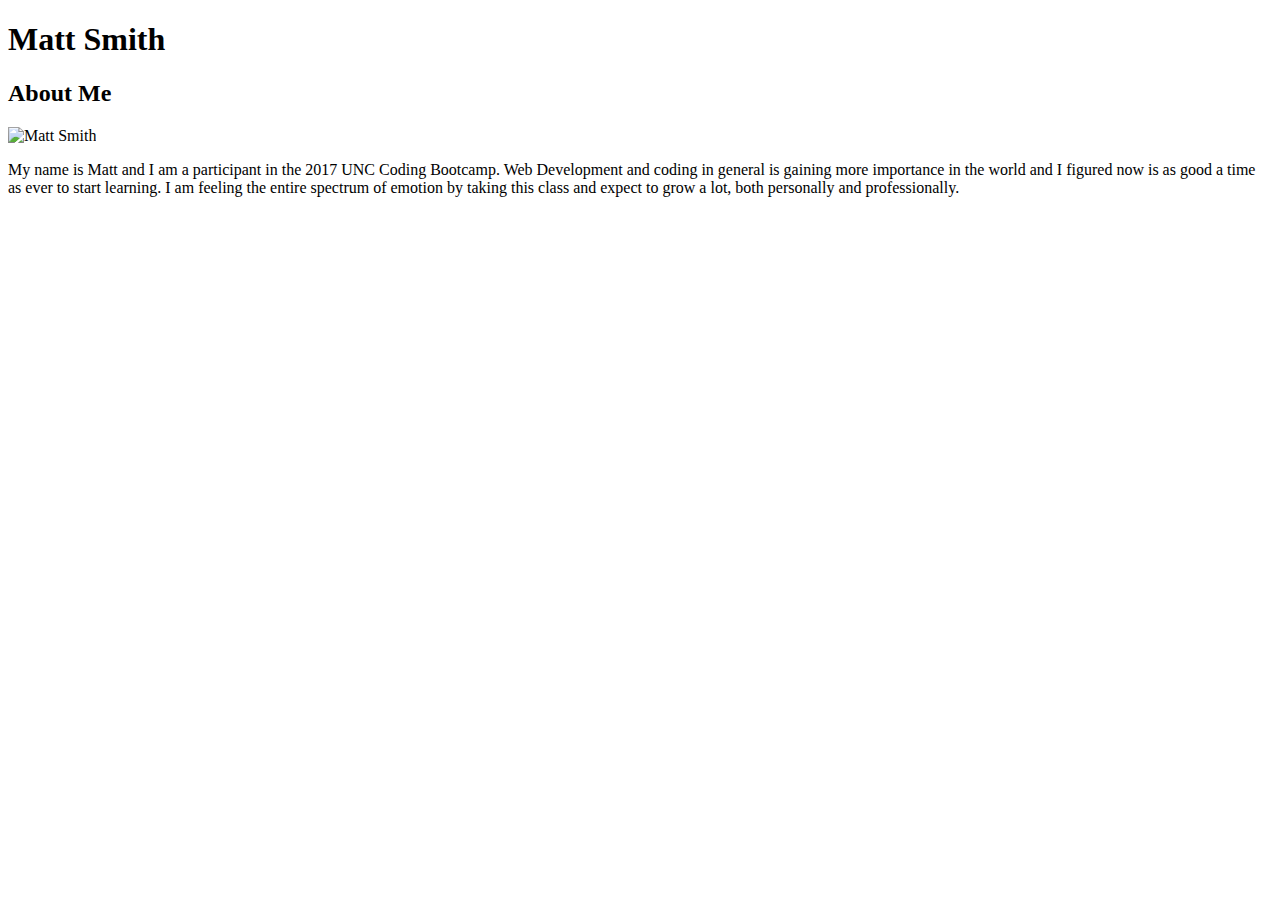
==== html/index.html @ 6e81df3d "new files" ====
<!DOCTYPE html>
<html lang="en-us">

<head>

	<title>Basic-Portfolio</title>
	<link rel="stylesheet" type="text/css" href="../assets/css/style.css"/>

</head>

<body>
	<header>
		<h1>Matt Smith</h1> 
	</header>

		<h2 class="red-text">About Me</h2>

	<section>
			
		<img src="https://scontent-atl3-1.xx.fbcdn.net/v/t1.0-9/10354934_10202255539015320_6267807767777732367_n.jpg?oh=34abf9414b56a8e9af03d8b82ed67ce5&oe=5A457BC3" alt="Matt Smith">

		<p class="red-text">My name is Matt and I am a participant in the 2017 UNC Coding Bootcamp. Web Development and coding in general is gaining more importance in the world and I figured now is as good a time as ever to start learning. I am feeling the entire spectrum of emotion by taking this class and expect to grow a lot, both personally and professionally.</p>

	</section>

</body>
</html>
---- assets/css/style.css ----
<style>

	.red-text{
		color:red;
	}

</style>
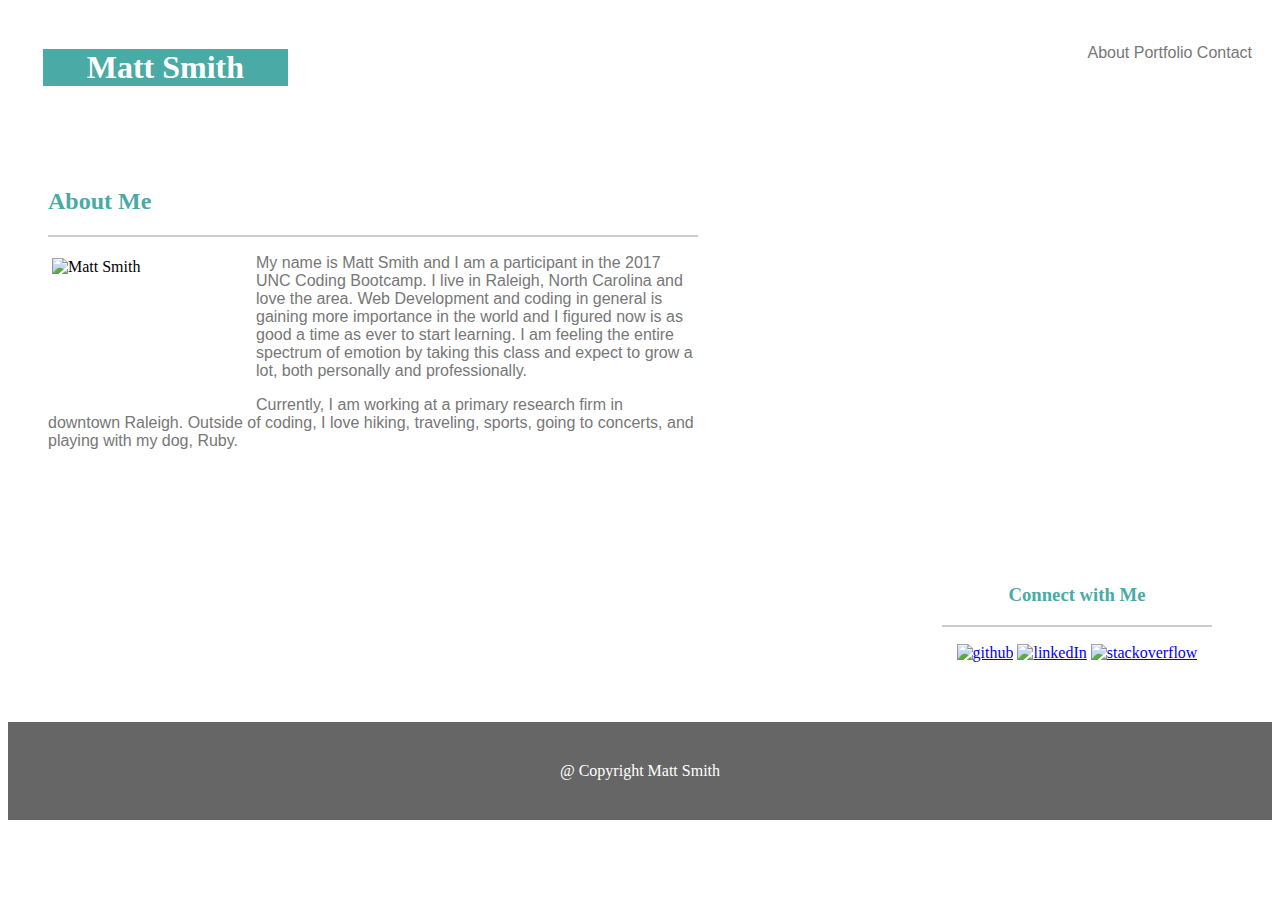
==== commit f5bee1ea: "updated files" ====
--- a/html/index.html
+++ b/html/index.html
@@ -4,24 +4,52 @@
 <head>
 
 	<title>Basic-Portfolio</title>
-	<link rel="stylesheet" type="text/css" href="../assets/css/style.css"/>
+	<link rel="stylesheet" type="text/css" href="../assets/css/style.css"> 
 
 </head>
 
 <body>
-	<header>
-		<h1>Matt Smith</h1> 
+	<div>
+	<header id="header">
+		<p id="fr">About Portfolio Contact</p>
+		<h1 id="textcent">Matt Smith</h1>
 	</header>
+</div>
 
-		<h2 class="red-text">About Me</h2>
+	
+	<div id="division">
+    <h2>About Me</h2>
+		
+	<hr/>
+	<img class="resize" id="fl" src="https://scontent-atl3-1.xx.fbcdn.net/v/t1.0-9/10354934_10202255539015320_6267807767777732367_n.jpg?oh=34abf9414b56a8e9af03d8b82ed67ce5&oe=5A457BC3" alt="Matt Smith">
 
-	<section>
-			
-		<img src="https://scontent-atl3-1.xx.fbcdn.net/v/t1.0-9/10354934_10202255539015320_6267807767777732367_n.jpg?oh=34abf9414b56a8e9af03d8b82ed67ce5&oe=5A457BC3" alt="Matt Smith">
+		<p>My name is Matt Smith and I am a participant in the 2017 UNC Coding Bootcamp. I live in Raleigh, North Carolina and love the area. Web Development and coding in general is gaining more importance in the world and I figured now is as good a time as ever to start learning. I am feeling the entire spectrum of emotion by taking this class and expect to grow a lot, both personally and professionally.</p>
 
-		<p class="red-text">My name is Matt and I am a participant in the 2017 UNC Coding Bootcamp. Web Development and coding in general is gaining more importance in the world and I figured now is as good a time as ever to start learning. I am feeling the entire spectrum of emotion by taking this class and expect to grow a lot, both personally and professionally.</p>
+		<p>Currently, I am working at a primary research firm in downtown Raleigh. Outside of coding, I love hiking, traveling, sports, going to concerts, and playing with my dog, Ruby.</p>
 
-	</section>
+	</div>
+
+	<div id="nav">
+
+	<h3>Connect with Me</h3>
+
+	<hr/>
+
+	<a href="https://github.com/smithmj90"><img src="https://cdn3.iconfinder.com/data/icons/free-social-icons/67/github_square-64.png" alt="github"></a>
+
+	<a href="https://www.linkedin.com/in/matt-smith-147526ab/"><img src="https://cdn3.iconfinder.com/data/icons/free-social-icons/67/linkedin_square_color-64.png" alt="linkedIn"></a>
+
+	<a href="https://stackoverflow.com/"><img class="resize1" src="https://cdn3.iconfinder.com/data/icons/inficons/128/stackoverflow.png" alt="stackoverflow"></a>
+
+	</div>
+
+
+	<footer class="white-text">
+		@ Copyright Matt Smith
+	</footer>
+
+
+
 
 </body>
 </html>
--- a/assets/css/style.css
+++ b/assets/css/style.css
@@ -1,8 +1,125 @@
 <style>
 
-	.red-text{
-		color:red;
-	}
+header {
+	
+}
+
+body {
+	background-image: url(http://www.dickson-constant.com/medias/images/catalogue/api/m654-grey-680.jpg)  
+}
+
+h1 {
+	color:white;
+	background-color: #4aaaa5; 
+	width: 20%;
+	margin-left: 15px;
+}
+
+h2 {
+	color: #4aaaa5;
+	font-family: 'Georgia', Times, Times New Roman, serif;
+}
+
+h3 {
+	color: #4aaaa5;
+	font-family: 'Georgia', Times, Times New Roman, serif;
+	text-align: center;
+}
+
+p {
+	color: #777777;
+	font-family: 'Arial', 'Helvetica Neue', Helvetica, sans-serif;
+}
+
+.resize {
+	width: 200px;
+	height: 150px;
+	border-color: white;
+	border-style: solid;
+	border-width: 4px;
+}
+
+.resize1 {
+	width: 59px;
+	height: 59px;
+}
+
+#fr {
+	float:right;
+}
+
+#division {
+	width: 650px;
+    padding: 15px;
+	margin: 25px;
+    background-color: white;
+
+}
+
+#fl {
+	float: left;
+}
+
+#nav {
+	width: 270px;
+    padding: 30px;
+	margin: 30px;
+    background-color: white;
+    float:right;
+    text-align: center;
+
+}
+
+footer {
+	background-color: #666666;
+	padding: 40px;
+	clear: both;
+	text-align: center;
+
+}
+
+.white-text {
+	color:white;
+}
+
+#textcent {
+	text-align: center;
+}
+
+button {
+	display: inline-block;
+	 text-align: center;
+	 background-color: #4aaaa5;
+	 padding: 10px 15px;
+}
+
+
+hr {
+    display: block;
+    height: 1px;
+    border: 0;
+    border-top: 2px solid #ccc;
+    margin: 1em 0;
+    padding: 0;
+}
+
+#header {
+	background-color: #ffffff;
+	padding: 20px;
+}
+
+.inputbox {
+	width: 645px;
+	height: 25px;
+	font-size: 12px;
+}
+
+#messageinputbox {
+	width: 645px;
+	height: 175px;
+	font-size: 12px;
+	margin-bottom: 10px;
+}
 
 </style>
 
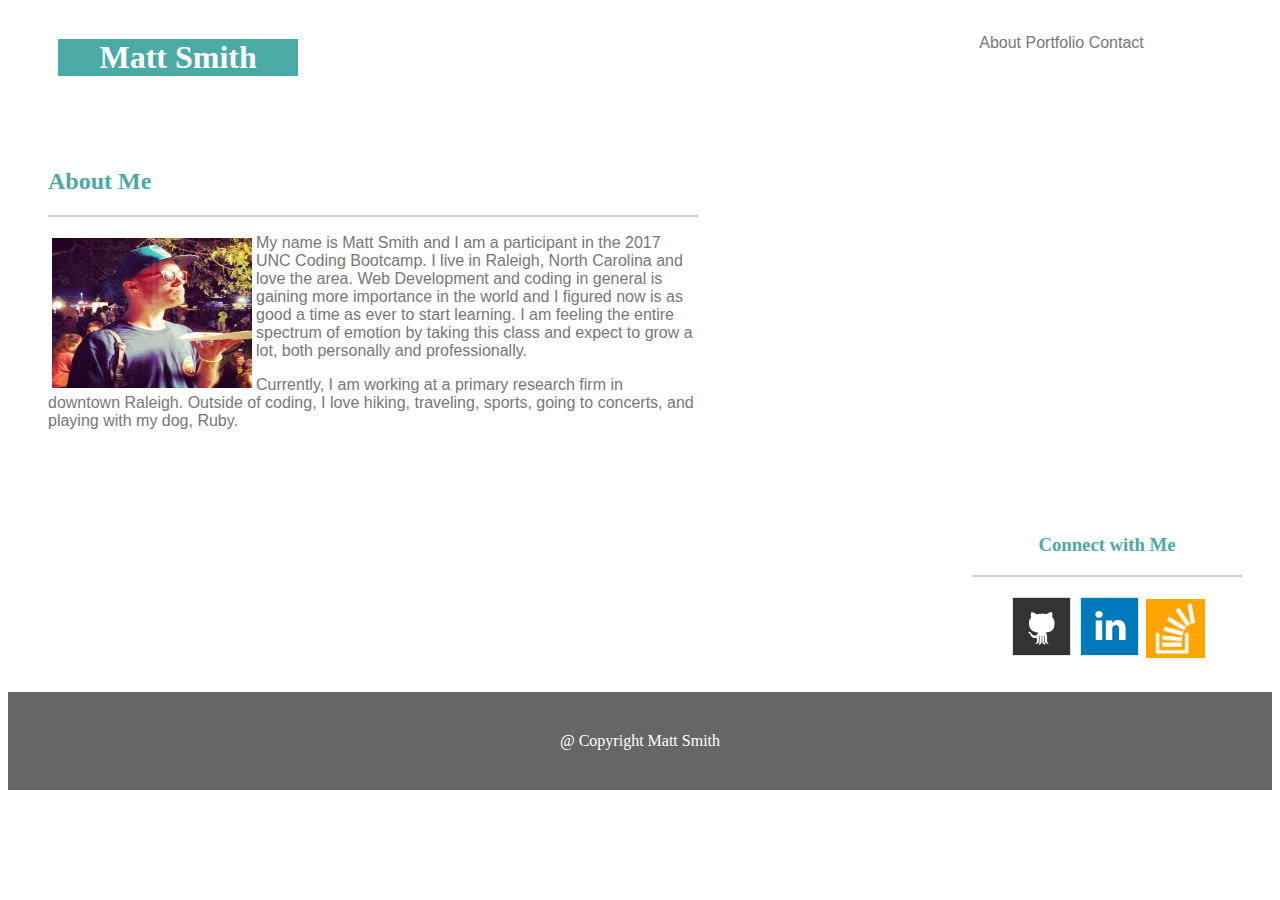
==== commit 194fba93: "Updated" ====
--- a/html/index.html
+++ b/html/index.html
@@ -21,7 +21,7 @@
     <h2>About Me</h2>
 		
 	<hr/>
-	<img class="resize" id="fl" src="https://scontent-atl3-1.xx.fbcdn.net/v/t1.0-9/10354934_10202255539015320_6267807767777732367_n.jpg?oh=34abf9414b56a8e9af03d8b82ed67ce5&oe=5A457BC3" alt="Matt Smith">
+	<img class="resize" id="fl" src="../assets/images/ProfilePic.jpg" alt="Matt Smith">
 
 		<p>My name is Matt Smith and I am a participant in the 2017 UNC Coding Bootcamp. I live in Raleigh, North Carolina and love the area. Web Development and coding in general is gaining more importance in the world and I figured now is as good a time as ever to start learning. I am feeling the entire spectrum of emotion by taking this class and expect to grow a lot, both personally and professionally.</p>
 
@@ -35,11 +35,11 @@
 
 	<hr/>
 
-	<a href="https://github.com/smithmj90"><img src="https://cdn3.iconfinder.com/data/icons/free-social-icons/67/github_square-64.png" alt="github"></a>
+	<a href="https://github.com/smithmj90"><img src="../assets/images/GitHub.png" alt="github"></a>
 
-	<a href="https://www.linkedin.com/in/matt-smith-147526ab/"><img src="https://cdn3.iconfinder.com/data/icons/free-social-icons/67/linkedin_square_color-64.png" alt="linkedIn"></a>
+	<a href="https://www.linkedin.com/in/matt-smith-147526ab/"><img src="../assets/images/LinkedIn.png" alt="linkedIn"></a>
 
-	<a href="https://stackoverflow.com/"><img class="resize1" src="https://cdn3.iconfinder.com/data/icons/inficons/128/stackoverflow.png" alt="stackoverflow"></a>
+	<a href="https://stackoverflow.com/"><img class="resize1" src="../assets/images/Stackoverflow.png" alt="stackoverflow"></a>
 
 	</div>
 
--- a/assets/css/style.css
+++ b/assets/css/style.css
@@ -1,5 +1,3 @@
-<style>
-
 header {
 	
 }
@@ -24,6 +22,8 @@
 	color: #4aaaa5;
 	font-family: 'Georgia', Times, Times New Roman, serif;
 	text-align: center;
+
+
 }
 
 p {
@@ -46,12 +46,13 @@
 
 #fr {
 	float:right;
+	padding-right: 100px;
 }
 
 #division {
 	width: 650px;
     padding: 15px;
-	margin: 25px;
+    margin: 25px; 
     background-color: white;
 
 }
@@ -62,10 +63,9 @@
 
 #nav {
 	width: 270px;
+    background-color: white;
     padding: 30px;
-	margin: 30px;
-    background-color: white;
-    float:right;
+    float: right;
     text-align: center;
 
 }
@@ -105,7 +105,9 @@
 
 #header {
 	background-color: #ffffff;
-	padding: 20px;
+	padding: 10px;
+	width: 95%;
+	margin-left: 25px;
 }
 
 .inputbox {
@@ -121,5 +123,67 @@
 	margin-bottom: 10px;
 }
 
-</style>
+#box1 {
+	background-image: url(../images/Hangman.jpeg);
+    width: 200px;
+    height: 150px; 
+    border: 1px solid white;
+    padding: 25px;
+    margin: 25px;
+    float: left;
 
+}
+
+#box2 {
+	background-image:url(../images/RPGgame.jpeg);
+    width: 200px;
+    height: 150px; 
+    border: 1px solid white;
+    padding: 25px;
+    margin: 25px;
+    float: right;
+
+}
+
+#box3 {
+	background-image:url(../images/TriviaGame.jpeg);
+    width: 200px;
+    height: 150px; 
+    border: 1px solid white;
+    padding: 25px;
+    margin: 25px;
+	float:left;
+
+
+}
+
+#box4 {
+	background-image:url(../images/RIW.jpeg);
+    width: 200px;
+    height: 150px; 
+    border: 1px solid white;
+    padding: 25px;
+    margin: 25px;
+    float: right;
+
+}
+
+#box5 {
+	background-image:url(../images/RPS.jpeg);
+    width: 200px;
+    height: 150px; 
+    border: 1px solid white;
+    padding: 25px;
+    margin: 25px;
+	float:left;
+}
+
+.boxtitle {
+	color:white;
+	background-color: #4aaaa5; 
+	width: 65%;
+	margin-left: 15px;
+	padding: 20px;
+	text-align: center;
+}
+
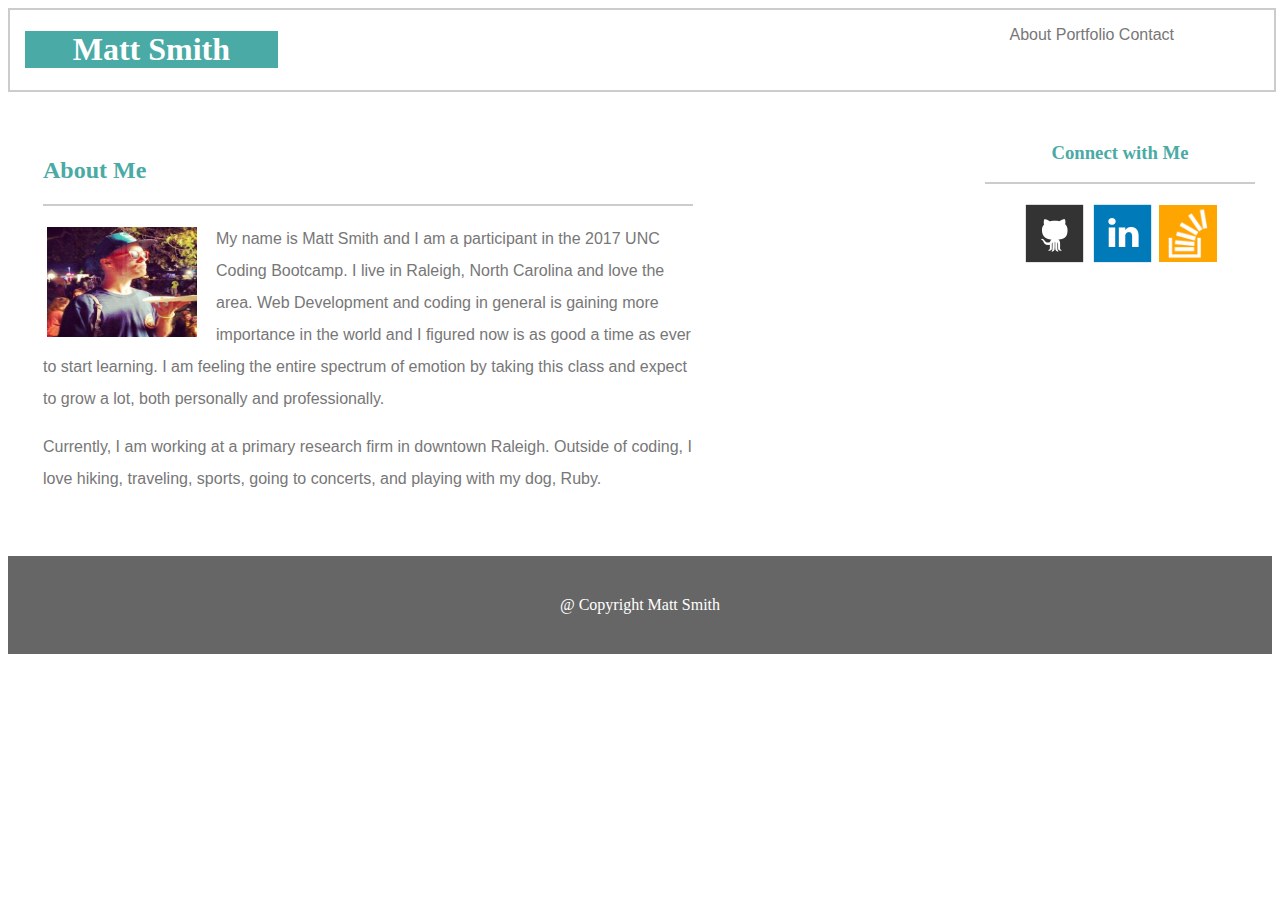
==== commit 22d6c2ad: "Changes" ====
--- a/html/index.html
+++ b/html/index.html
@@ -4,28 +4,30 @@
 <head>
 
 	<title>Basic-Portfolio</title>
+
 	<link rel="stylesheet" type="text/css" href="../assets/css/style.css"> 
+
 
 </head>
 
 <body>
 	<div>
-	<header id="header">
-		<p id="fr">About Portfolio Contact</p>
+	<header>
+		<p id="fr"> About Portfolio Contact</p>
 		<h1 id="textcent">Matt Smith</h1>
 	</header>
 </div>
 
-	
+
 	<div id="division">
     <h2>About Me</h2>
 		
 	<hr/>
 	<img class="resize" id="fl" src="../assets/images/ProfilePic.jpg" alt="Matt Smith">
 
-		<p>My name is Matt Smith and I am a participant in the 2017 UNC Coding Bootcamp. I live in Raleigh, North Carolina and love the area. Web Development and coding in general is gaining more importance in the world and I figured now is as good a time as ever to start learning. I am feeling the entire spectrum of emotion by taking this class and expect to grow a lot, both personally and professionally.</p>
+		<p id="line">My name is Matt Smith and I am a participant in the 2017 UNC Coding Bootcamp. I live in Raleigh, North Carolina and love the area. Web Development and coding in general is gaining more importance in the world and I figured now is as good a time as ever to start learning. I am feeling the entire spectrum of emotion by taking this class and expect to grow a lot, both personally and professionally.</p>
 
-		<p>Currently, I am working at a primary research firm in downtown Raleigh. Outside of coding, I love hiking, traveling, sports, going to concerts, and playing with my dog, Ruby.</p>
+		<p id="line">Currently, I am working at a primary research firm in downtown Raleigh. Outside of coding, I love hiking, traveling, sports, going to concerts, and playing with my dog, Ruby.</p>
 
 	</div>
 
--- a/assets/css/style.css
+++ b/assets/css/style.css
@@ -1,5 +1,9 @@
 header {
-	
+	background-color: #ffffff;
+	border-style: solid;
+	border-width: 2px;
+	border-color: #cccccc;
+	width: 100%;
 }
 
 body {
@@ -23,7 +27,6 @@
 	font-family: 'Georgia', Times, Times New Roman, serif;
 	text-align: center;
 
-
 }
 
 p {
@@ -32,16 +35,21 @@
 }
 
 .resize {
-	width: 200px;
-	height: 150px;
+	width: 150px;
+	height: 110px;
 	border-color: white;
 	border-style: solid;
 	border-width: 4px;
+	padding-right: 15px;
 }
 
 .resize1 {
-	width: 59px;
-	height: 59px;
+	width: 58px;
+	height: 57px;
+	padding-bottom: 3px;
+	padding-left: 2px
+	padding-right: 10px;
+	
 }
 
 #fr {
@@ -51,10 +59,18 @@
 
 #division {
 	width: 650px;
-    padding: 15px;
-    margin: 25px; 
+	padding: 15px;
     background-color: white;
-
+    margin: 30px 20px;
+
+}
+
+#division1 {
+	width: 650px;
+	height: 850px;
+	padding: 15px;
+    margin: 25px;
+    background-color: white;
 }
 
 #fl {
@@ -64,9 +80,12 @@
 #nav {
 	width: 270px;
     background-color: white;
-    padding: 30px;
-    float: right;
     text-align: center;
+    position: absolute;
+    top: 108px;
+    right: 10px;
+    margin: 15px 15px;
+
 
 }
 
@@ -103,11 +122,12 @@
     padding: 0;
 }
 
-#header {
+#head {
 	background-color: #ffffff;
 	padding: 10px;
 	width: 95%;
 	margin-left: 25px;
+	
 }
 
 .inputbox {
@@ -125,6 +145,7 @@
 
 #box1 {
 	background-image: url(../images/Hangman.jpeg);
+	background-size: 100%;
     width: 200px;
     height: 150px; 
     border: 1px solid white;
@@ -136,6 +157,7 @@
 
 #box2 {
 	background-image:url(../images/RPGgame.jpeg);
+	background-size: 100%;
     width: 200px;
     height: 150px; 
     border: 1px solid white;
@@ -147,6 +169,7 @@
 
 #box3 {
 	background-image:url(../images/TriviaGame.jpeg);
+	background-size: 100%;
     width: 200px;
     height: 150px; 
     border: 1px solid white;
@@ -159,6 +182,7 @@
 
 #box4 {
 	background-image:url(../images/RIW.jpeg);
+	background-size: 100%;
     width: 200px;
     height: 150px; 
     border: 1px solid white;
@@ -170,6 +194,7 @@
 
 #box5 {
 	background-image:url(../images/RPS.jpeg);
+	background-size: 100%;
     width: 200px;
     height: 150px; 
     border: 1px solid white;
@@ -187,3 +212,7 @@
 	text-align: center;
 }
 
+#line {
+	line-height: 200%;
+}
+
